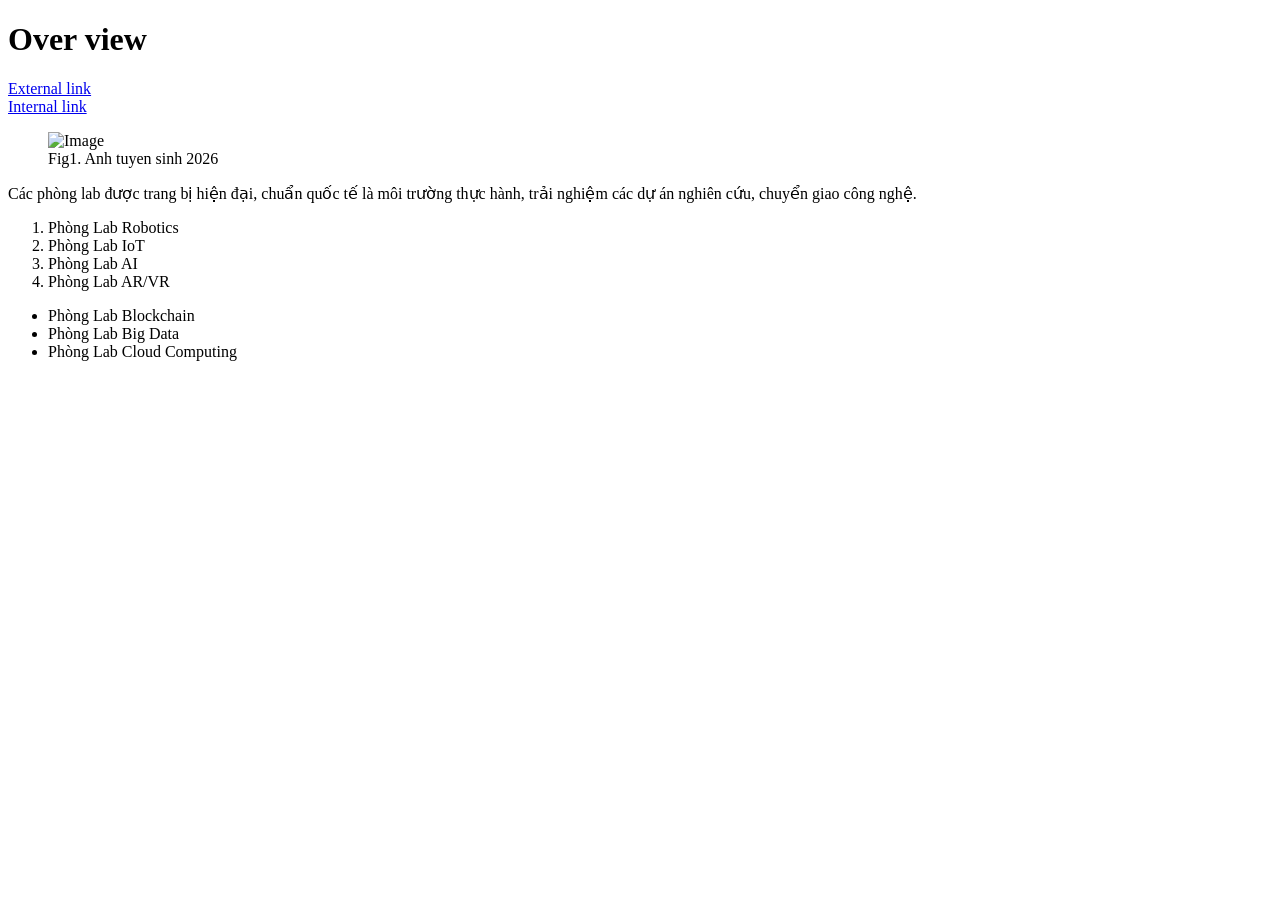
==== index.html @ cf1638e8 "finish week 3" ====
<!doctype html>
<html lang="en">

<head>
    <meta charset="UTF-8" />
    <meta name="viewport" content="width=device-width, initial-scale=1.0" />
    <title>Document</title>
</head>

<body>
    <h1>Over view</h1>
    <a href="https://fda.neu.edu.vn" target="_blank">External link</a>
    <br>
    <a href="#Features">Internal link</a>

    <figure>
        <img src="https://fda.neu.edu.vn/wp-content/uploads/2025/03/z6365868680251_62b53bff3bd9017ce9872c3e9ded0573-1-e1741016864539.jpg"
            alt="Image" width="300px" />

        <figcaption>Fig1. Anh tuyen sinh 2026</figcaption>
    </figure>

    <p> Các phòng lab được trang bị hiện đại, chuẩn quốc tế là môi trường thực hành, trải nghiệm các dự án nghiên cứu,
        chuyển giao công nghệ.</p>

    <ol>
        <li>Phòng Lab Robotics</li>
        <li>Phòng Lab IoT</li>
        <li>Phòng Lab AI</li>
        <li>Phòng Lab AR/VR</li>
    </ol>

    <ul>
        <li>Phòng Lab Blockchain</li>
        <li>Phòng Lab Big Data</li>
        <li>Phòng Lab Cloud Computing</li>
    </ul>

</body>

</html>
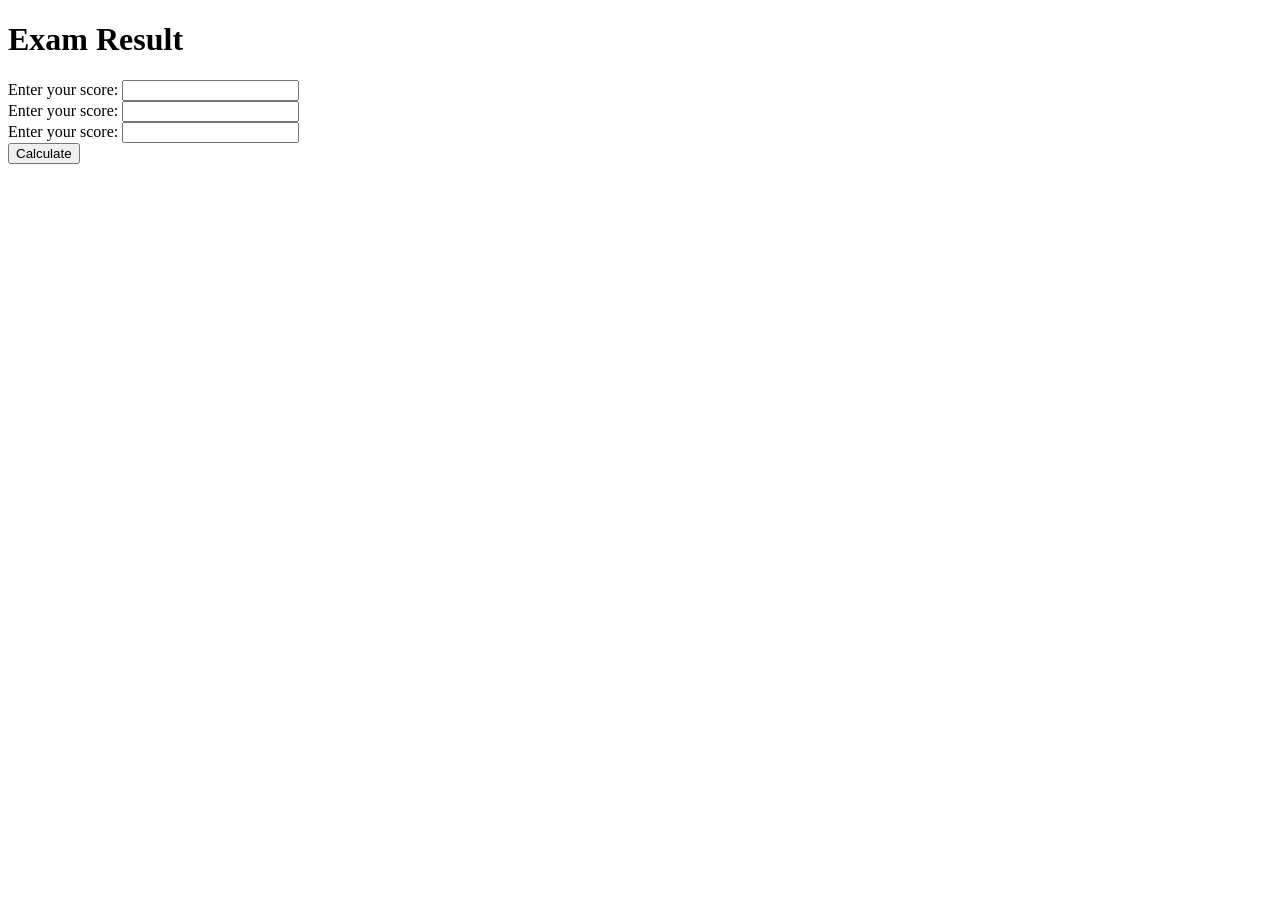
==== commit 458980e8: "Add" ====
--- a/index.html
+++ b/index.html
@@ -5,37 +5,34 @@
     <meta charset="UTF-8" />
     <meta name="viewport" content="width=device-width, initial-scale=1.0" />
     <title>Document</title>
+    <link rel="stylesheet" href="style.css" />
+    <script src="app.js" defer></script>
 </head>
 
 <body>
-    <h1>Over view</h1>
-    <a href="https://fda.neu.edu.vn" target="_blank">External link</a>
-    <br>
-    <a href="#Features">Internal link</a>
+    <header>
+        <h1> Exam Result </h1>
+    </header>
+    <main>
+        <form action="" id="score-form">
+            <div class="score">
+                <label for="mon1">Enter your score:</label>
+                <input type="number" id="mon1" name="mon1" />
+            </div>
 
-    <figure>
-        <img src="https://fda.neu.edu.vn/wp-content/uploads/2025/03/z6365868680251_62b53bff3bd9017ce9872c3e9ded0573-1-e1741016864539.jpg"
-            alt="Image" width="300px" />
+            <div class="score">
+                <label for="mon2">Enter your score:</label>
+                <input type="number" id="mon2" name="mon2" />
+            </div>
 
-        <figcaption>Fig1. Anh tuyen sinh 2026</figcaption>
-    </figure>
+            <div class="score">
+                <label for="mon3">Enter your score:</label>
+                <input type="number" id="mon3" name="mon3" />
+            </div>
 
-    <p> Các phòng lab được trang bị hiện đại, chuẩn quốc tế là môi trường thực hành, trải nghiệm các dự án nghiên cứu,
-        chuyển giao công nghệ.</p>
-
-    <ol>
-        <li>Phòng Lab Robotics</li>
-        <li>Phòng Lab IoT</li>
-        <li>Phòng Lab AI</li>
-        <li>Phòng Lab AR/VR</li>
-    </ol>
-
-    <ul>
-        <li>Phòng Lab Blockchain</li>
-        <li>Phòng Lab Big Data</li>
-        <li>Phòng Lab Cloud Computing</li>
-    </ul>
-
+            <button type="submit"> Calculate </button>
+        </form>
+    </main>
 </body>
 
 </html>
